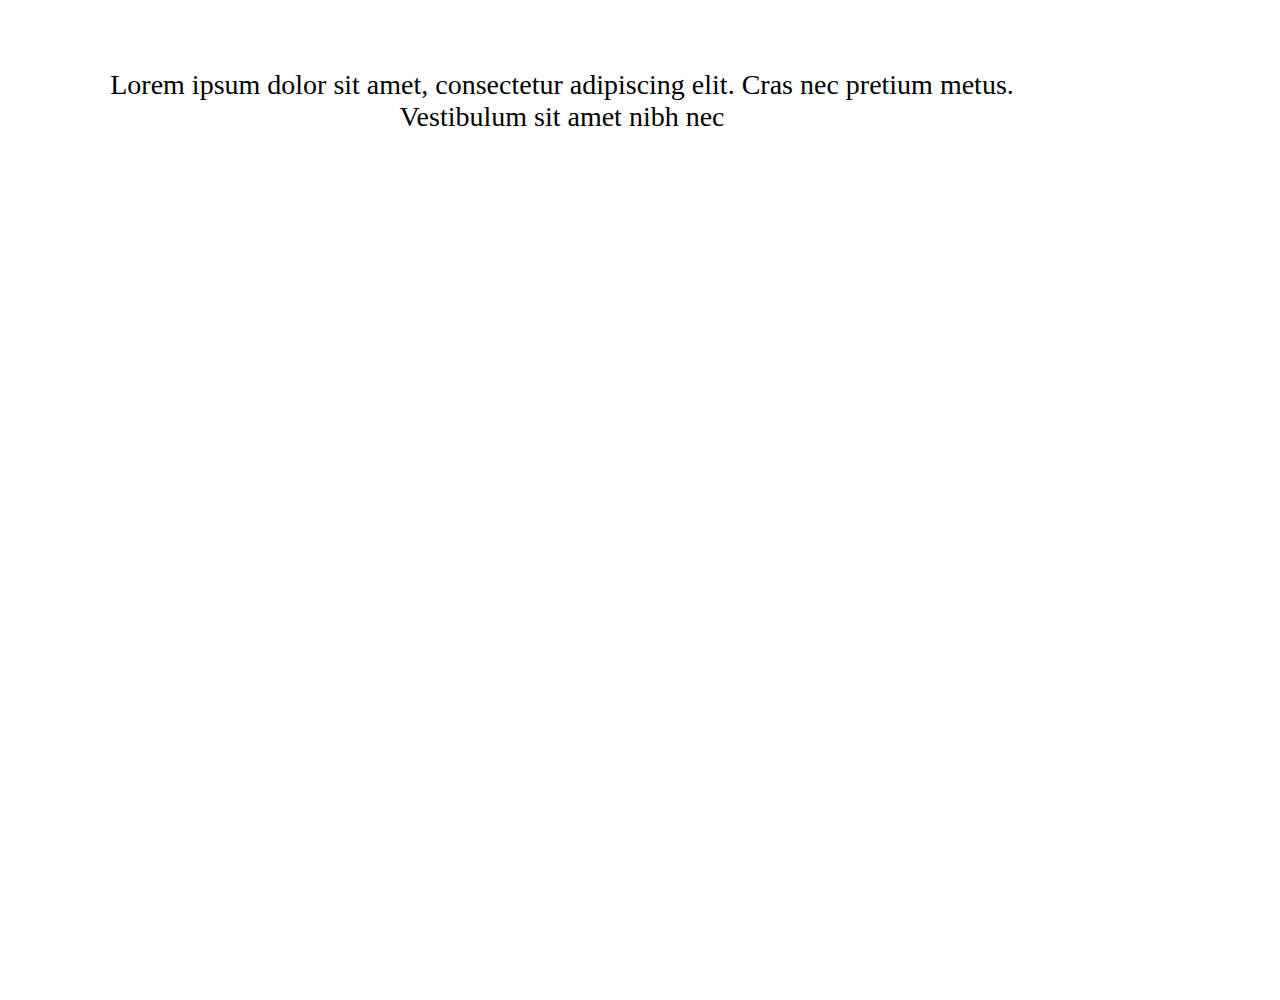
==== index.html @ 3a2d244c "initial commit" ====
<!DOCTYPE html>
<html lang="en">

<head>
    <meta charset="UTF-8">
    <meta http-equiv="X-UA-Compatible" content="IE=edge">
    <meta name="viewport" content="width=device-width, initial-scale=1.0">
    <title>Document</title>
    <link rel="stylesheet" href="style.css">
</head>

<body>
    <header>
        <nav id="navbar">
            <div class="logo"></div>

        </nav>
    </header>
    <section id="welcome-section">
        <h1>Lorem ipsum dolor sit amet, consectetur adipiscing elit. Cras nec pretium metus. Vestibulum sit amet nibh
            nec  </h1>
    </section>
</body>

</html>
---- style.css ----
body {
    margin: 0;
    padding: 0;
    box-sizing: border-box;
}

#welcome-section {
    width: 80%;
    height: 100vh;
    text-align: center;
    padding: 50px;

}
#welcome-section h1 {
    font-weight: 500;
    font-size: 28px;
}
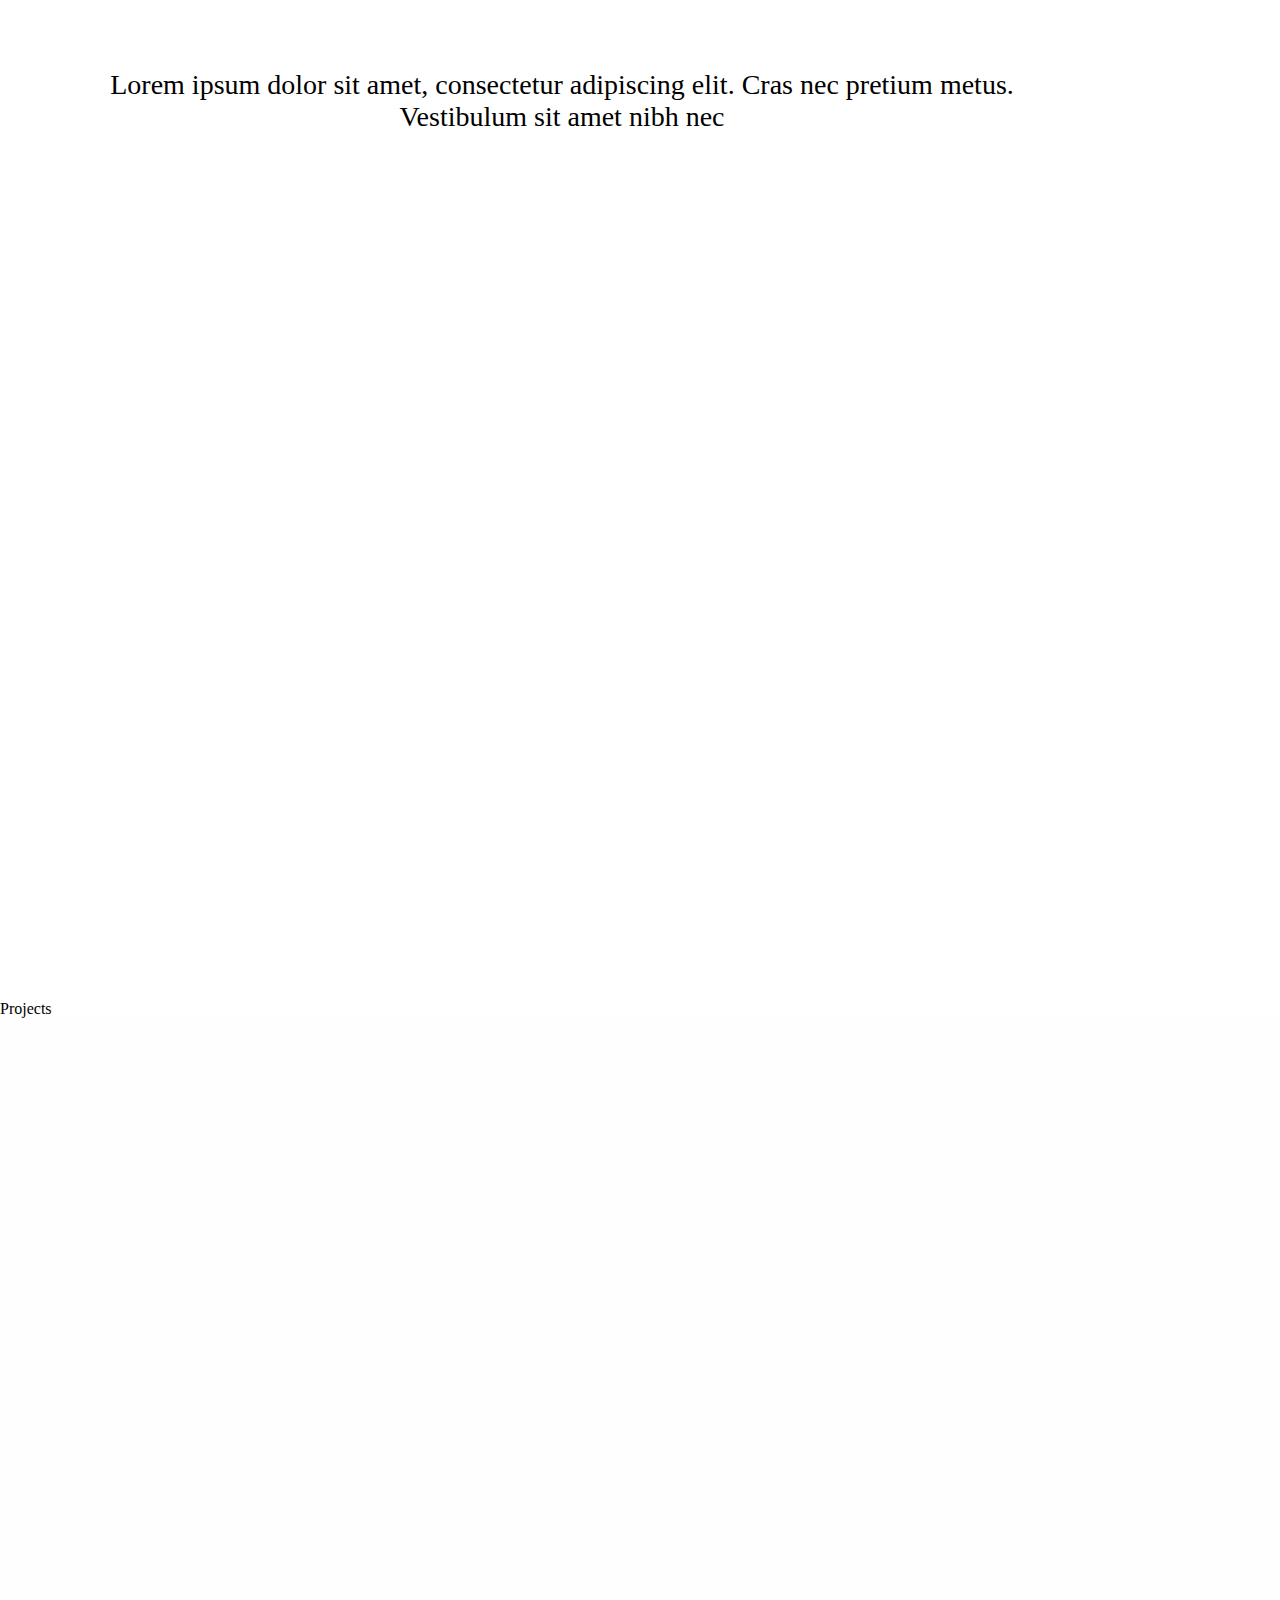
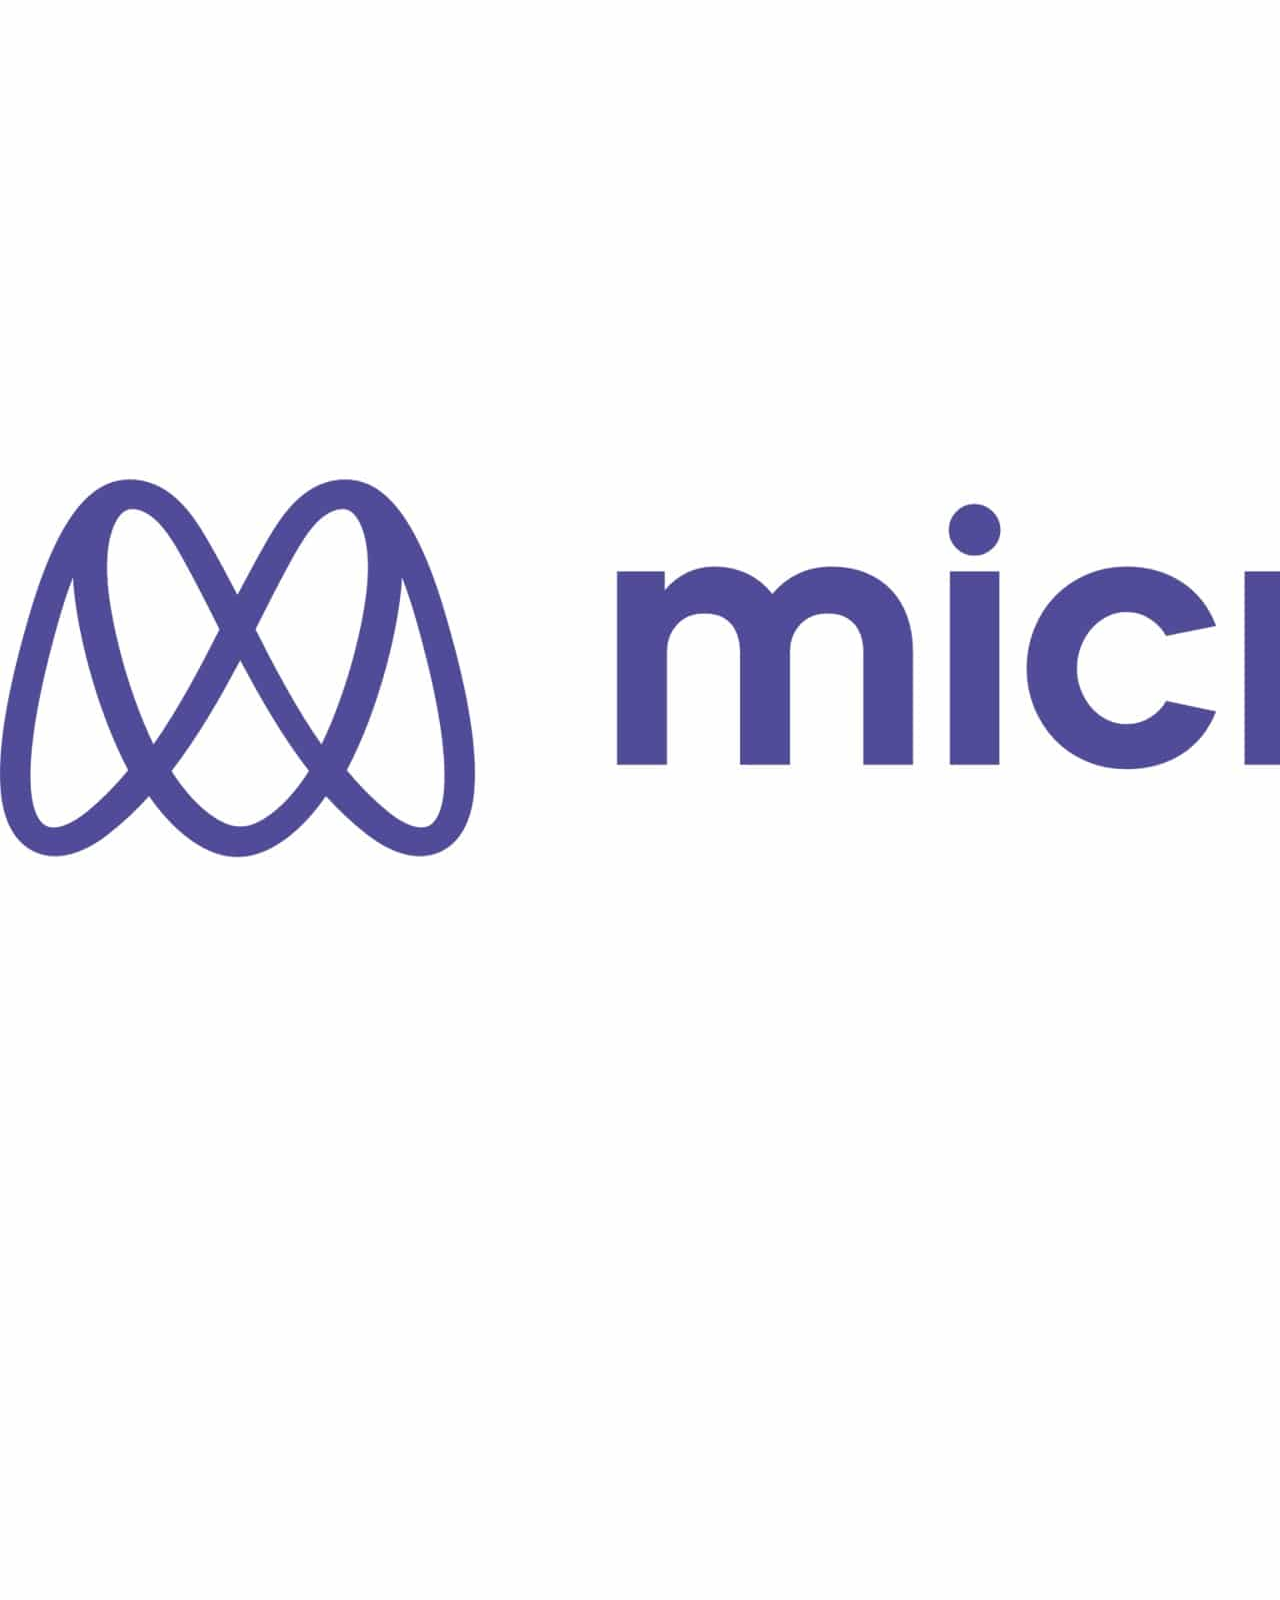
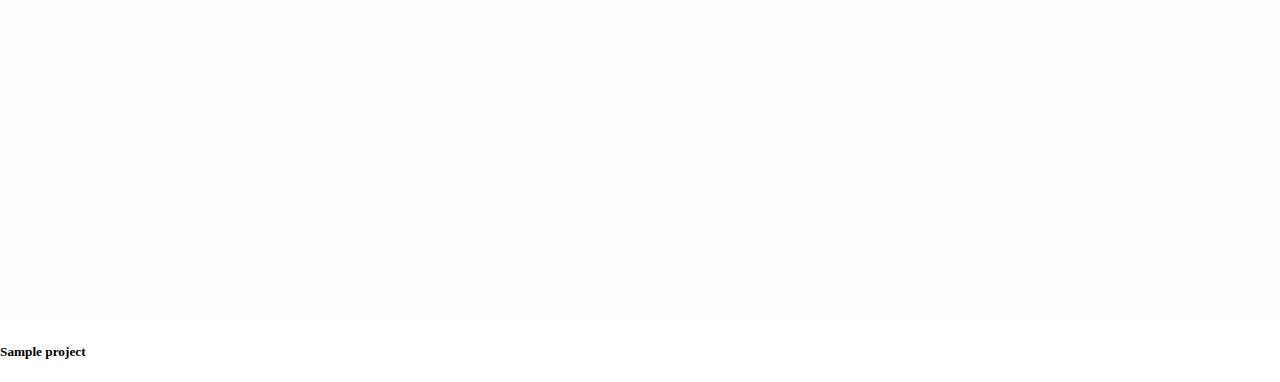
==== commit 8fa4465e: "added project to project section" ====
--- a/index.html
+++ b/index.html
@@ -1,25 +1,37 @@
 <!DOCTYPE html>
 <html lang="en">
+  <head>
+    <meta charset="UTF-8" />
+    <meta http-equiv="X-UA-Compatible" content="IE=edge" />
+    <meta name="viewport" content="width=device-width, initial-scale=1.0" />
+    <title>Document</title>
+    <link rel="stylesheet" href="style.css" />
+  </head>
 
-<head>
-    <meta charset="UTF-8">
-    <meta http-equiv="X-UA-Compatible" content="IE=edge">
-    <meta name="viewport" content="width=device-width, initial-scale=1.0">
-    <title>Document</title>
-    <link rel="stylesheet" href="style.css">
-</head>
-
-<body>
+  <body>
     <header>
-        <nav id="navbar">
-            <div class="logo"></div>
-
-        </nav>
+      <nav id="navbar">
+        <div class="logo"></div>
+      </nav>
     </header>
     <section id="welcome-section">
-        <h1>Lorem ipsum dolor sit amet, consectetur adipiscing elit. Cras nec pretium metus. Vestibulum sit amet nibh
-            nec  </h1>
+      <h1>
+        Lorem ipsum dolor sit amet, consectetur adipiscing elit. Cras nec
+        pretium metus. Vestibulum sit amet nibh nec
+      </h1>
     </section>
-</body>
-
-</html>+    <section id="projects">
+      <div class="section-title">Projects</div>
+     <div id="projects">
+        <div class="project-title">
+            <div>
+                <img src="image/Microverse-Logo.jpg" alt="project image"/>
+            </div>
+            <div class="title">
+                <h5>Sample project</h5>
+            </div>
+        </div>
+     </div>
+    </section>
+  </body>
+</html>
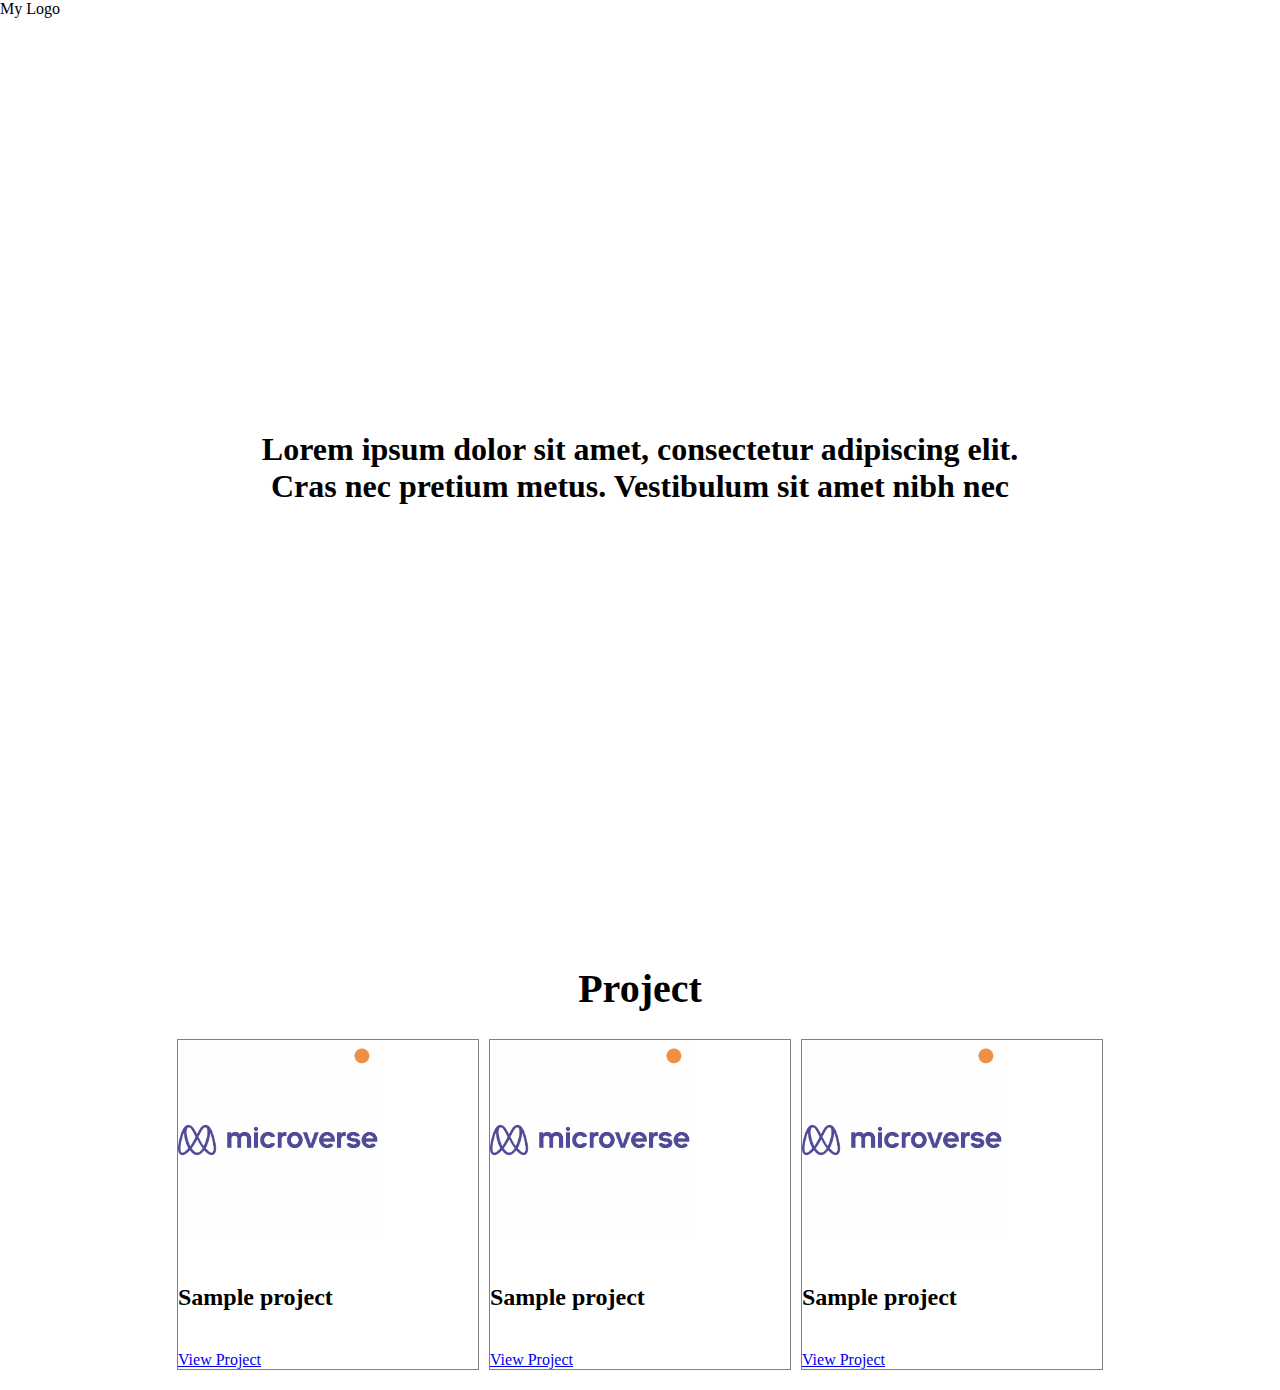
==== commit bded9090: "redesigned the project section" ====
--- a/index.html
+++ b/index.html
@@ -1,37 +1,71 @@
 <!DOCTYPE html>
 <html lang="en">
-  <head>
+
+<head>
     <meta charset="UTF-8" />
     <meta http-equiv="X-UA-Compatible" content="IE=edge" />
     <meta name="viewport" content="width=device-width, initial-scale=1.0" />
     <title>Document</title>
     <link rel="stylesheet" href="style.css" />
-  </head>
+</head>
 
-  <body>
+<body>
     <header>
-      <nav id="navbar">
-        <div class="logo"></div>
-      </nav>
+        <nav id="navbar">
+            <div class="logo">My Logo</div>
+
+        </nav>
     </header>
     <section id="welcome-section">
-      <h1>
-        Lorem ipsum dolor sit amet, consectetur adipiscing elit. Cras nec
-        pretium metus. Vestibulum sit amet nibh nec
-      </h1>
+        <div class="welcome">
+            <h1 class="welcome-text">
+                Lorem ipsum dolor sit amet, consectetur adipiscing elit. Cras nec
+                pretium metus. Vestibulum sit amet nibh nec
+            </h1>
+        </div>
     </section>
     <section id="projects">
-      <div class="section-title">Projects</div>
-     <div id="projects">
-        <div class="project-title">
-            <div>
-                <img src="image/Microverse-Logo.jpg" alt="project image"/>
+        <div class="section-title">
+            <h1>Project</h1>
+        </div>
+        <div id="projectss">
+            <div class="project">
+                <div>
+                    <img src="image/Microverse-Logo.jpg" alt="project image" width="200" height="200" />
+                </div>
+                <div class="description">
+                    <h5 class="title">Sample project</h5>
+                    <a href="project.html" target="_blank">View Project</a>
+
+                </div>
+
             </div>
-            <div class="title">
-                <h5>Sample project</h5>
+            <div class="project">
+                <div>
+                    <img src="image/Microverse-Logo.jpg" alt="project image" width="200" height="200" />
+                </div>
+                <div class="description">
+                    <h5 class="title">Sample project</h5>
+                    <a href="project.html" target="_blank">View Project</a>
+
+                </div>
+
             </div>
+            <div class="project">
+                <div>
+                    <img src="image/Microverse-Logo.jpg" alt="project image" width="200" height="200" />
+                </div>
+                <div class="description">
+                    <h5 class="title">Sample project</h5>
+                    <a href="project.html" target="_blank">View Project</a>
+
+                </div>
+
+            </div>
+            
+            
         </div>
-     </div>
     </section>
-  </body>
-</html>
+</body>
+
+</html>--- a/style.css
+++ b/style.css
@@ -5,13 +5,53 @@
 }
 
 #welcome-section {
-    width: 80%;
+    width: 100%;
     height: 100vh;
-    text-align: center;
-    padding: 50px;
+    display: flex;
+    justify-content: center;
+    align-items: center;
 
 }
-#welcome-section h1 {
+/* #welcome-section h1 {
     font-weight: 500;
     font-size: 28px;
-}+} */
+
+.welcome {
+    width: 60%;
+    text-align: center;
+}
+
+#welcome-text {
+    font-weight: bold;
+    font-size: 10rem;
+}
+
+#projects {
+    padding: 20px;
+}
+.section-title {
+    text-align: center;
+}
+
+.section-title h1 {
+    font-size: 40px;
+}
+
+#projectss {
+    width: 100%;
+    display: flex;
+    justify-content: center;
+    align-items: center;
+    gap: 10px;
+}
+
+.project {
+    width: 300px;
+    border: 1px solid gray;
+}
+
+.title {
+    font-size: 24px;
+}
+
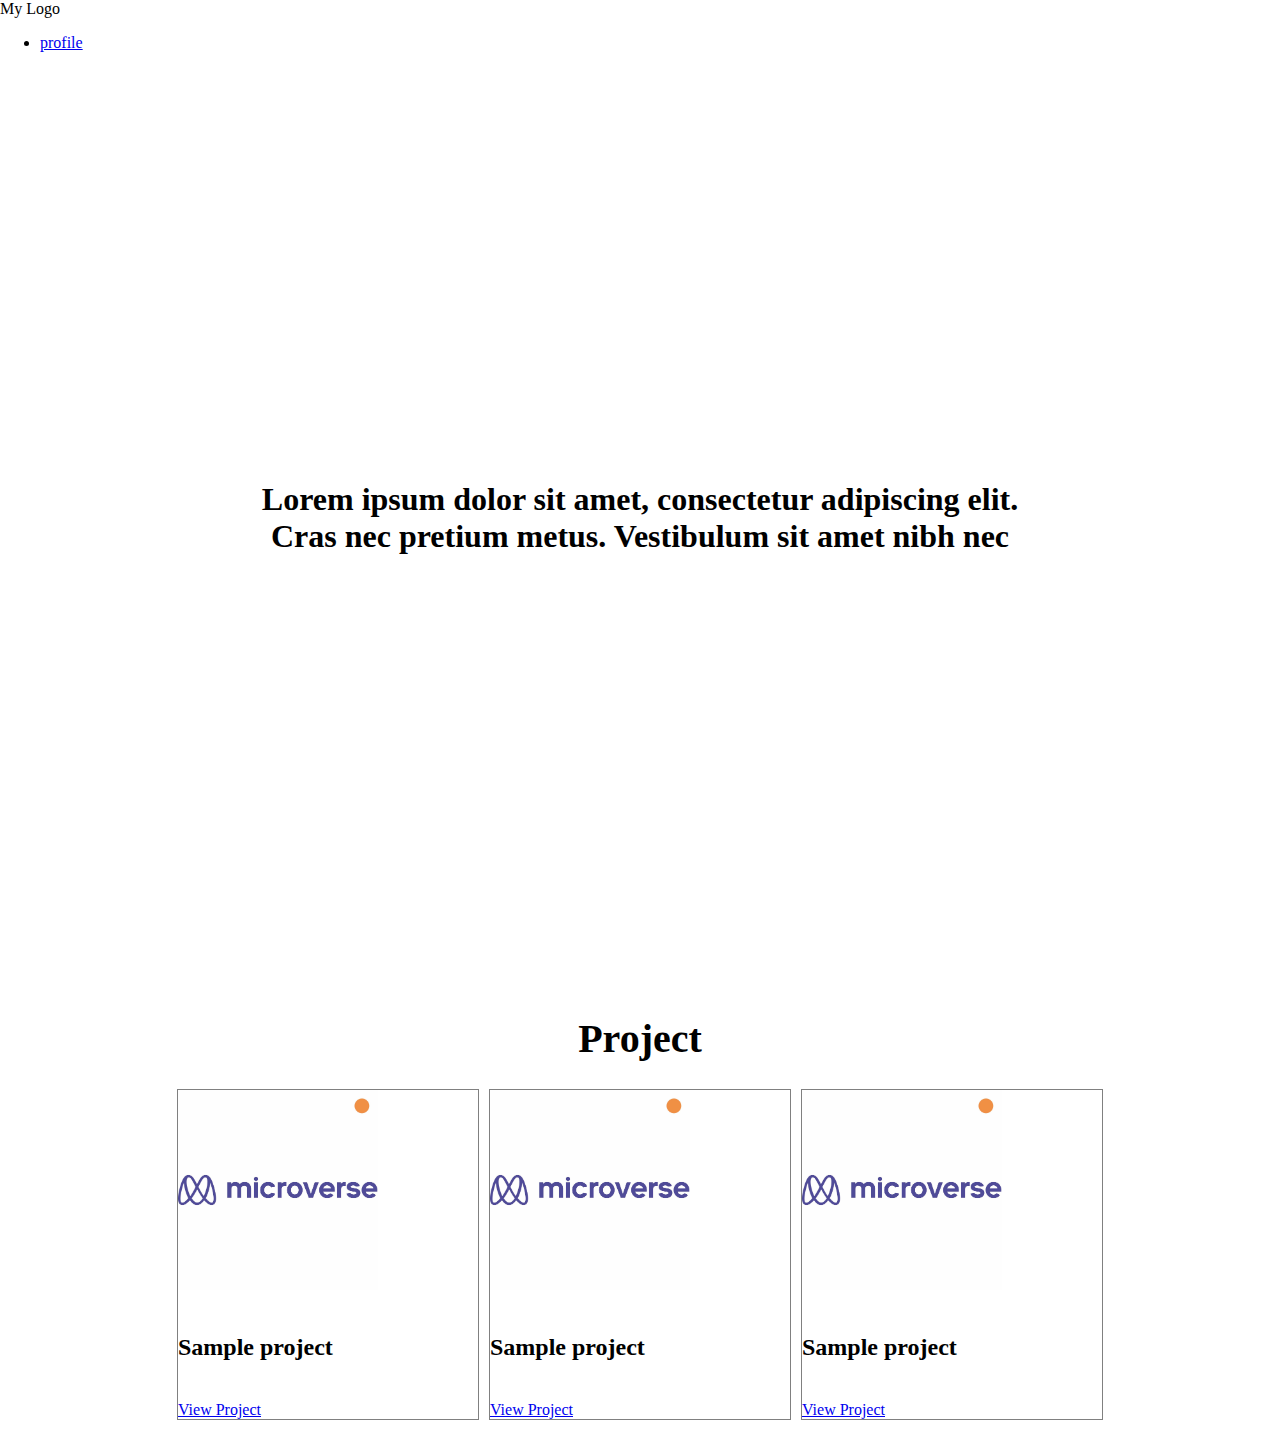
==== commit e85a65d4: "Seven and eight" ====
--- a/index.html
+++ b/index.html
@@ -1,71 +1,79 @@
 <!DOCTYPE html>
 <html lang="en">
-
-<head>
+  <head>
     <meta charset="UTF-8" />
     <meta http-equiv="X-UA-Compatible" content="IE=edge" />
     <meta name="viewport" content="width=device-width, initial-scale=1.0" />
     <title>Document</title>
     <link rel="stylesheet" href="style.css" />
-</head>
+  </head>
 
-<body>
+  <body>
     <header>
-        <nav id="navbar">
-            <div class="logo">My Logo</div>
-
-        </nav>
+      <nav id="navbar">
+        <div class="logo">My Logo</div>
+        <ul>
+          <li><a href="https://github.com/Abdullah2213565"
+            target="_blank" id = "profile-link">profile</a></li>
+        </ul>
+      </nav>
     </header>
     <section id="welcome-section">
-        <div class="welcome">
-            <h1 class="welcome-text">
-                Lorem ipsum dolor sit amet, consectetur adipiscing elit. Cras nec
-                pretium metus. Vestibulum sit amet nibh nec
-            </h1>
-        </div>
+      <div class="welcome">
+        <h1 class="welcome-text">
+          Lorem ipsum dolor sit amet, consectetur adipiscing elit. Cras nec
+          pretium metus. Vestibulum sit amet nibh nec
+        </h1>
+      </div>
     </section>
     <section id="projects">
-        <div class="section-title">
-            <h1>Project</h1>
+      <div class="section-title">
+        <h1>Project</h1>
+      </div>
+      <div id="projectss">
+        <div class="project">
+          <div>
+            <img
+              src="image/Microverse-Logo.jpg"
+              alt="project image"
+              width="200"
+              height="200"
+            />
+          </div>
+          <div class="description">
+            <h5 class="title">Sample project</h5>
+            <a href="project.html" target="_blank">View Project</a>
+          </div>
         </div>
-        <div id="projectss">
-            <div class="project">
-                <div>
-                    <img src="image/Microverse-Logo.jpg" alt="project image" width="200" height="200" />
-                </div>
-                <div class="description">
-                    <h5 class="title">Sample project</h5>
-                    <a href="project.html" target="_blank">View Project</a>
-
-                </div>
-
-            </div>
-            <div class="project">
-                <div>
-                    <img src="image/Microverse-Logo.jpg" alt="project image" width="200" height="200" />
-                </div>
-                <div class="description">
-                    <h5 class="title">Sample project</h5>
-                    <a href="project.html" target="_blank">View Project</a>
-
-                </div>
-
-            </div>
-            <div class="project">
-                <div>
-                    <img src="image/Microverse-Logo.jpg" alt="project image" width="200" height="200" />
-                </div>
-                <div class="description">
-                    <h5 class="title">Sample project</h5>
-                    <a href="project.html" target="_blank">View Project</a>
-
-                </div>
-
-            </div>
-            
-            
+        <div class="project">
+          <div>
+            <img
+              src="image/Microverse-Logo.jpg"
+              alt="project image"
+              width="200"
+              height="200"
+            />
+          </div>
+          <div class="description">
+            <h5 class="title">Sample project</h5>
+            <a href="project.html" target="_blank">View Project</a>
+          </div>
         </div>
+        <div class="project">
+          <div>
+            <img
+              src="image/Microverse-Logo.jpg"
+              alt="project image"
+              width="200"
+              height="200"
+            />
+          </div>
+          <div class="description">
+            <h5 class="title">Sample project</h5>
+            <a href="project.html" target="_blank">View Project</a>
+          </div>
+        </div>
+      </div>
     </section>
-</body>
-
-</html>+  </body>
+</html>
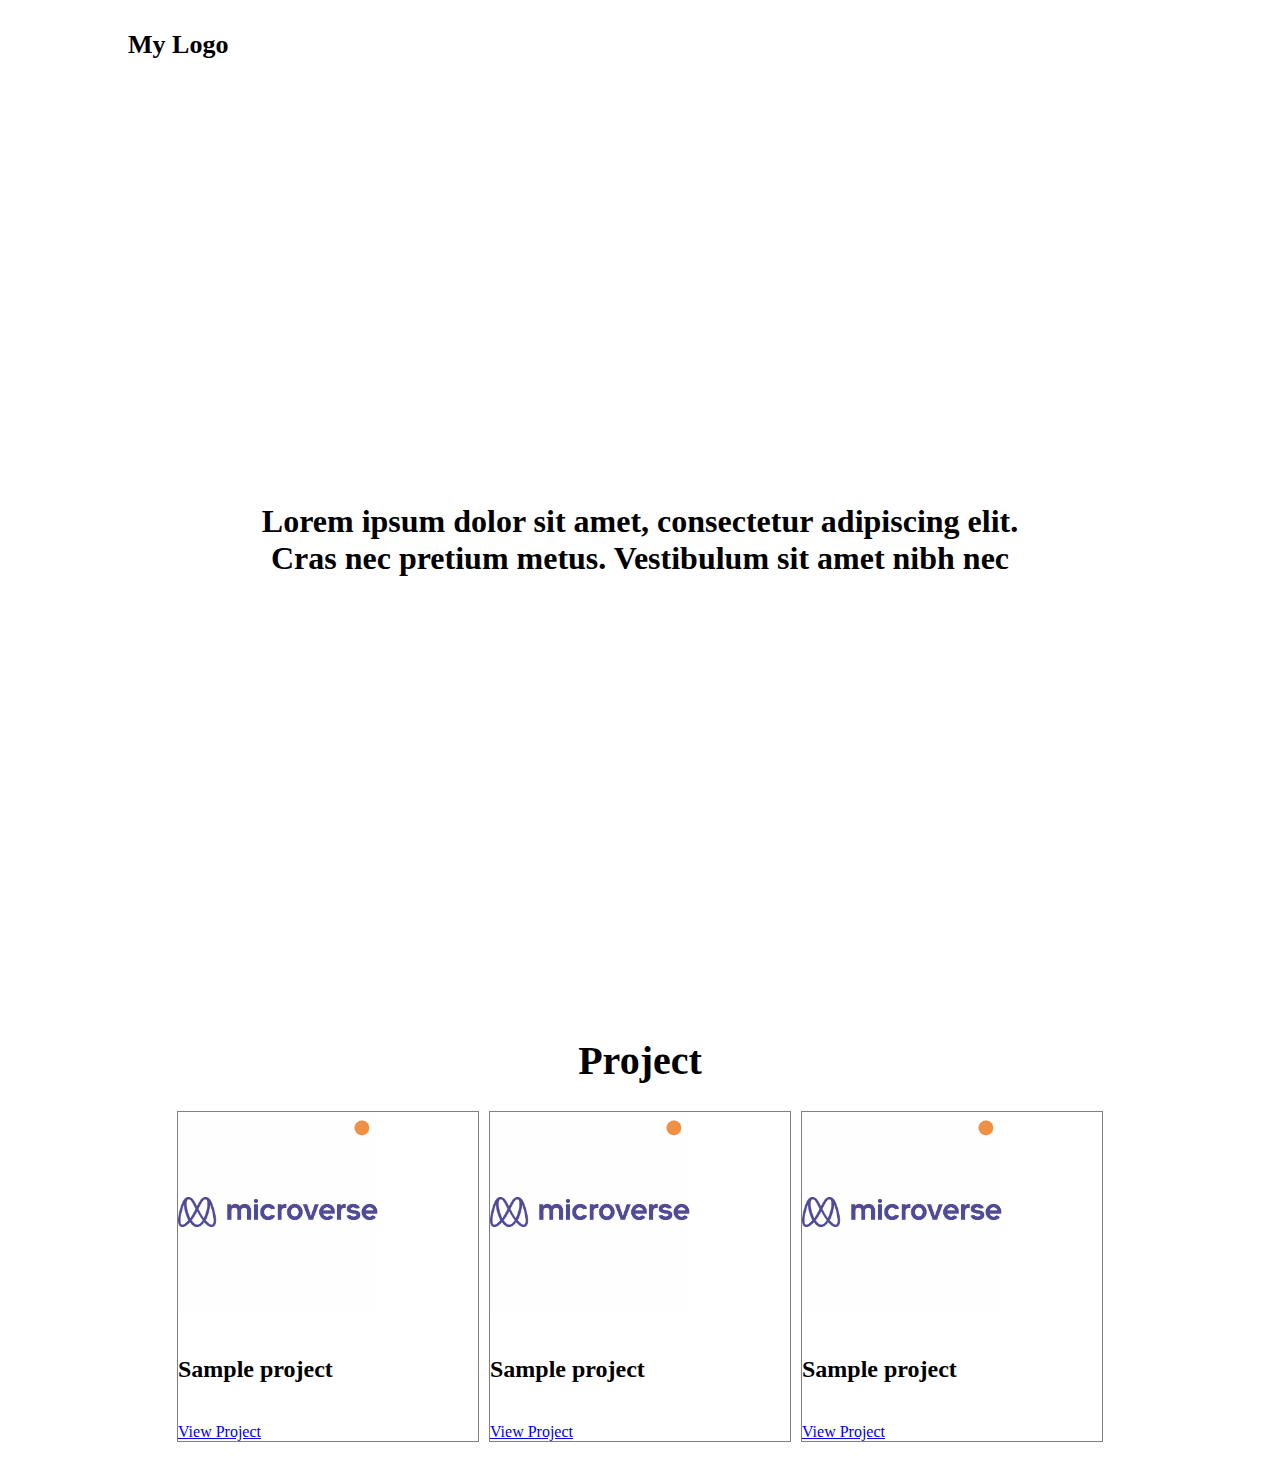
==== commit d1564f42: "resizing the navbar" ====
--- a/index.html
+++ b/index.html
@@ -1,79 +1,70 @@
 <!DOCTYPE html>
 <html lang="en">
-  <head>
+
+<head>
     <meta charset="UTF-8" />
     <meta http-equiv="X-UA-Compatible" content="IE=edge" />
     <meta name="viewport" content="width=device-width, initial-scale=1.0" />
     <title>Document</title>
     <link rel="stylesheet" href="style.css" />
-  </head>
+</head>
 
-  <body>
+<body>
     <header>
-      <nav id="navbar">
-        <div class="logo">My Logo</div>
-        <ul>
-          <li><a href="https://github.com/Abdullah2213565"
-            target="_blank" id = "profile-link">profile</a></li>
-        </ul>
-      </nav>
+        <nav id="navbar">
+            <div class="logo">My Logo</div>
+        </nav>
     </header>
     <section id="welcome-section">
-      <div class="welcome">
-        <h1 class="welcome-text">
-          Lorem ipsum dolor sit amet, consectetur adipiscing elit. Cras nec
-          pretium metus. Vestibulum sit amet nibh nec
-        </h1>
-      </div>
+        <div class="welcome">
+            <h1 class="welcome-text">
+                Lorem ipsum dolor sit amet, consectetur adipiscing elit. Cras nec
+                pretium metus. Vestibulum sit amet nibh nec
+            </h1>
+        </div>
     </section>
     <section id="projects">
-      <div class="section-title">
-        <h1>Project</h1>
-      </div>
-      <div id="projectss">
-        <div class="project">
-          <div>
-            <img
-              src="image/Microverse-Logo.jpg"
-              alt="project image"
-              width="200"
-              height="200"
-            />
-          </div>
-          <div class="description">
-            <h5 class="title">Sample project</h5>
-            <a href="project.html" target="_blank">View Project</a>
-          </div>
+        <div class="section-title">
+            <h1>Project</h1>
         </div>
-        <div class="project">
-          <div>
-            <img
-              src="image/Microverse-Logo.jpg"
-              alt="project image"
-              width="200"
-              height="200"
-            />
-          </div>
-          <div class="description">
-            <h5 class="title">Sample project</h5>
-            <a href="project.html" target="_blank">View Project</a>
-          </div>
+        <div id="projectss">
+            <div class="project">
+                <div>
+                    <img src="image/Microverse-Logo.jpg" alt="project image" width="200" height="200" />
+                </div>
+                <div class="description">
+                    <h5 class="title">Sample project</h5>
+                    <a href="project.html" target="_blank">View Project</a>
+
+                </div>
+
+            </div>
+            <div class="project">
+                <div>
+                    <img src="image/Microverse-Logo.jpg" alt="project image" width="200" height="200" />
+                </div>
+                <div class="description">
+                    <h5 class="title">Sample project</h5>
+                    <a href="project.html" target="_blank">View Project</a>
+
+                </div>
+
+            </div>
+            <div class="project">
+                <div>
+                    <img src="image/Microverse-Logo.jpg" alt="project image" width="200" height="200" />
+                </div>
+                <div class="description">
+                    <h5 class="title">Sample project</h5>
+                    <a href="project.html" target="_blank">View Project</a>
+
+                </div>
+
+            </div>
+            
+            
         </div>
-        <div class="project">
-          <div>
-            <img
-              src="image/Microverse-Logo.jpg"
-              alt="project image"
-              width="200"
-              height="200"
-            />
-          </div>
-          <div class="description">
-            <h5 class="title">Sample project</h5>
-            <a href="project.html" target="_blank">View Project</a>
-          </div>
-        </div>
-      </div>
     </section>
-  </body>
-</html>
+</body>
+
+</html>--- a/style.css
+++ b/style.css
@@ -11,6 +11,17 @@
     justify-content: center;
     align-items: center;
 
+}
+
+header {
+    width: 80%;
+    margin: auto;
+    padding: 30px 10px;
+}
+
+.logo {
+    font-size: 26px;
+    font-weight: bold;
 }
 /* #welcome-section h1 {
     font-weight: 500;
@@ -55,3 +66,9 @@
     font-size: 24px;
 }
 
+@media only screen and (max-width: 700px) {
+    body {
+        background-color: rebeccapurple;
+    }
+    
+}
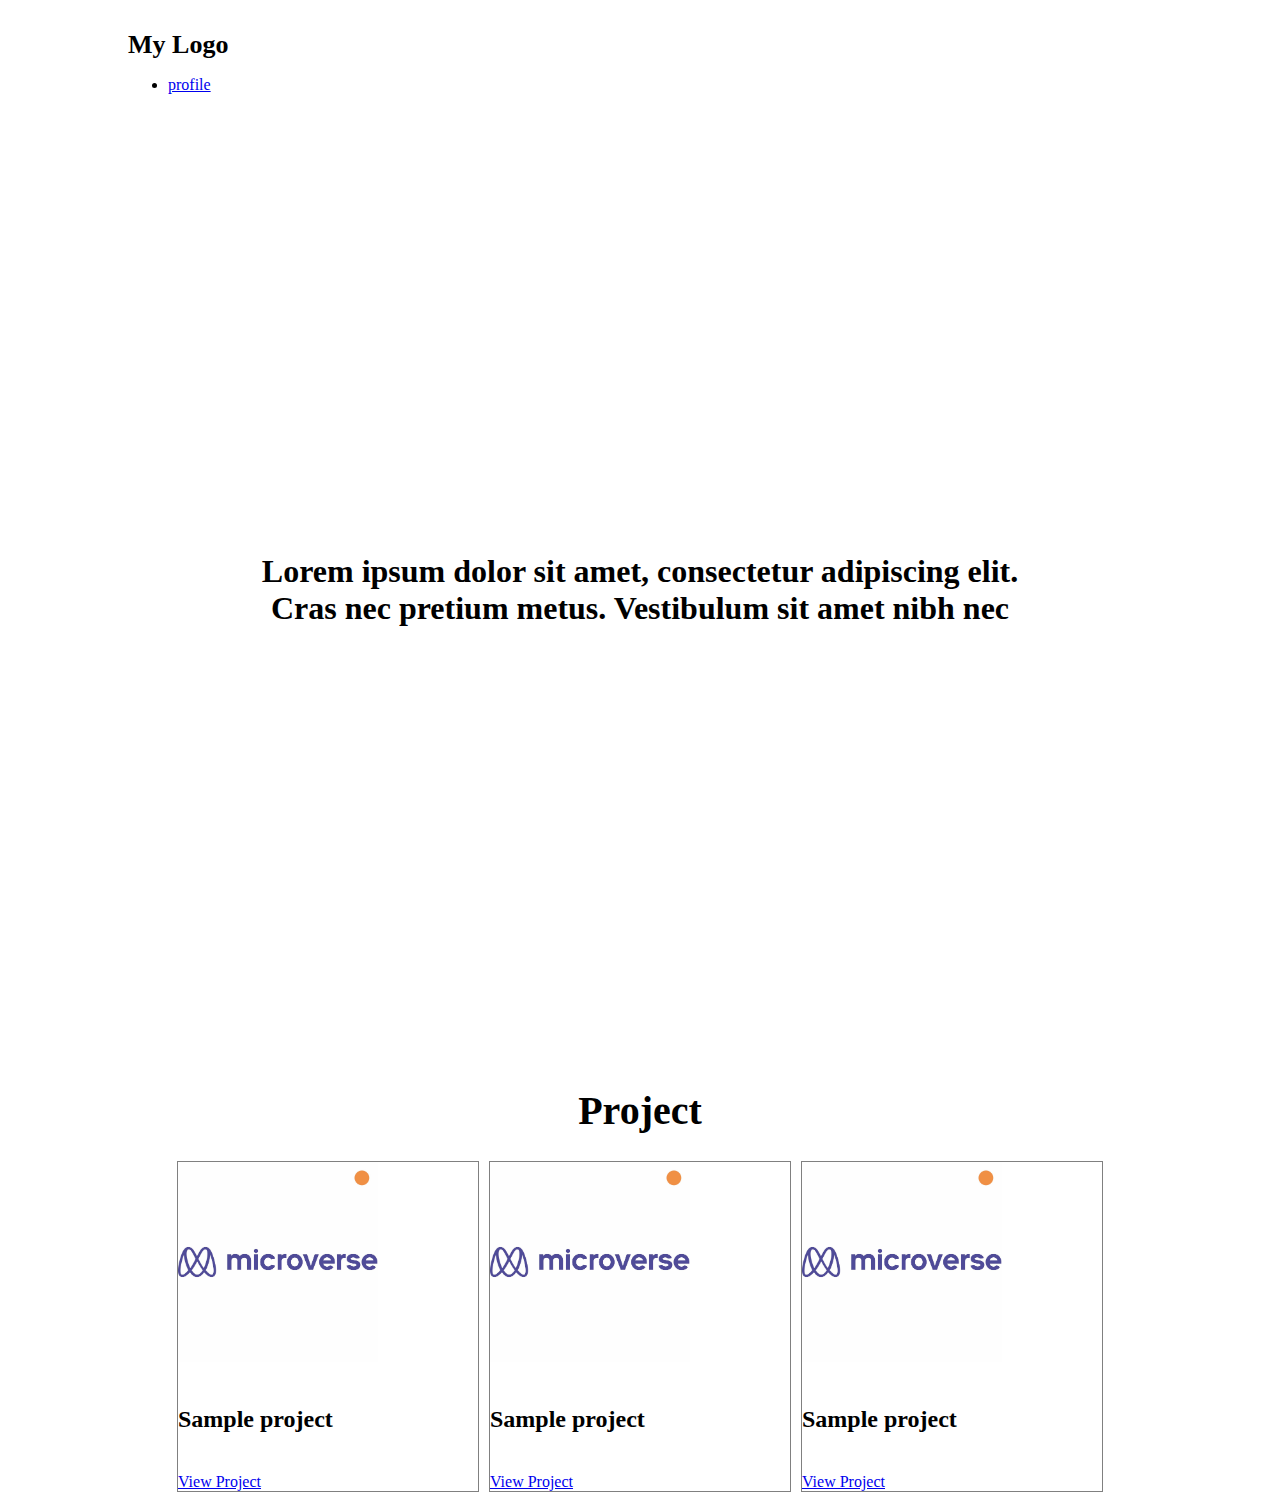
==== commit eb34d136: "Merge branch 'personal-page' of https://github.com/philee-m/personal-portfolio into personal-page" ====
--- a/index.html
+++ b/index.html
@@ -13,6 +13,9 @@
     <header>
         <nav id="navbar">
             <div class="logo">My Logo</div>
+            <ul>
+                <li><a href="https://github.com/Abdullah2213565" target="_blank" id="profile-link">profile</a></li>
+            </ul>
         </nav>
     </header>
     <section id="welcome-section">
@@ -35,9 +38,7 @@
                 <div class="description">
                     <h5 class="title">Sample project</h5>
                     <a href="project.html" target="_blank">View Project</a>
-
                 </div>
-
             </div>
             <div class="project">
                 <div>
@@ -46,9 +47,7 @@
                 <div class="description">
                     <h5 class="title">Sample project</h5>
                     <a href="project.html" target="_blank">View Project</a>
-
                 </div>
-
             </div>
             <div class="project">
                 <div>
@@ -57,12 +56,8 @@
                 <div class="description">
                     <h5 class="title">Sample project</h5>
                     <a href="project.html" target="_blank">View Project</a>
-
                 </div>
-
             </div>
-            
-            
         </div>
     </section>
 </body>
